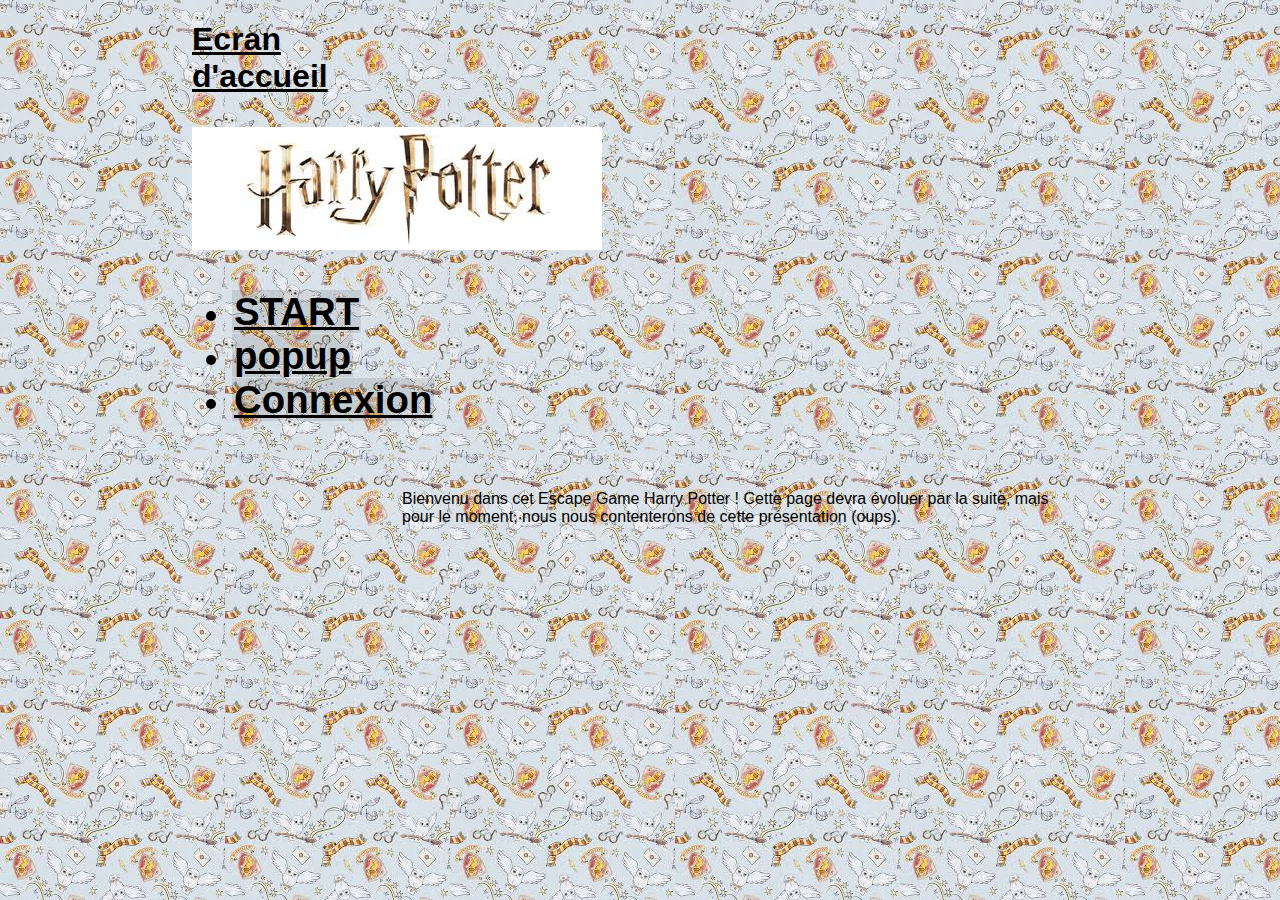
==== index.html @ 32ecda09 "Initial commit" ====
<!DOCTYPE html>
<html lang="fr">
  <head>
    <meta charset="UTF-8">
    <meta name="description" content="Une page qu'elle est vraiment super">
    <meta name="viewport" content="width=device-width,initial-scale=1">
    <title>Ecran d'accueil</title>
    <link rel="stylesheet" href="styles_index.css">
  </head>
  <body>
    <div id="header">
        <h1>Ecran d'accueil<id="topMenu">
	<p><img id="image1"  src="titre_harry_potter.jpg"></p>
            <ul>
                <li class="menuElement"><a href="formulaire.html">START</a></li>
                <li class="menuElement"><a href="popup.html">popup</a></li>
                <li class="menuElement"><a href="connect.php">Connexion</a></li>
            </ul>
        </div>
    </div>

    <div id="content">
        <p id="texte1">Bienvenu dans cet Escape Game Harry Potter ! Cette page devra évoluer par la suite, mais pour le moment, nous nous contenterons de cette présentation (oups).</p>
        
        
    </div>
  
</body>
</html>
---- styles_index.css ----
html {
    background-color: white;
    background-image: url(fond_ecran2.jpg);
    background-attachment: fixed;
}

body {
    font-family: Arial;
    width: 70%;
    margin: 0 auto;
    display: grid;
    grid-template-columns: 200px 1fr;
    grid-template-rows: auto 1fr auto;
    min-height: 100vh;
}


.menuElement a {
    color: black; /*START*/
    font-size: 1.2em;
    text-decoration: none;
    background-color: #00000018;
    padding: 0 2px;
}

#content {
    grid-column: 2 / span 1;
    grid-row: 2 / span 1;
    padding: 20px 10px;
}

image1 {
    height: 200px;
    text-align: center;
    padding-right: 5px;
}


.bold {
    font-weight: bolder;
    font-size: 1.2em;
}

em {
    font-style: italic;
    text-decoration: underline;
}

texte1 {
    color: red;
    font-size: 2em;
}

h1 {
    font-size: 2em;
    text-decoration: underline;
}

}
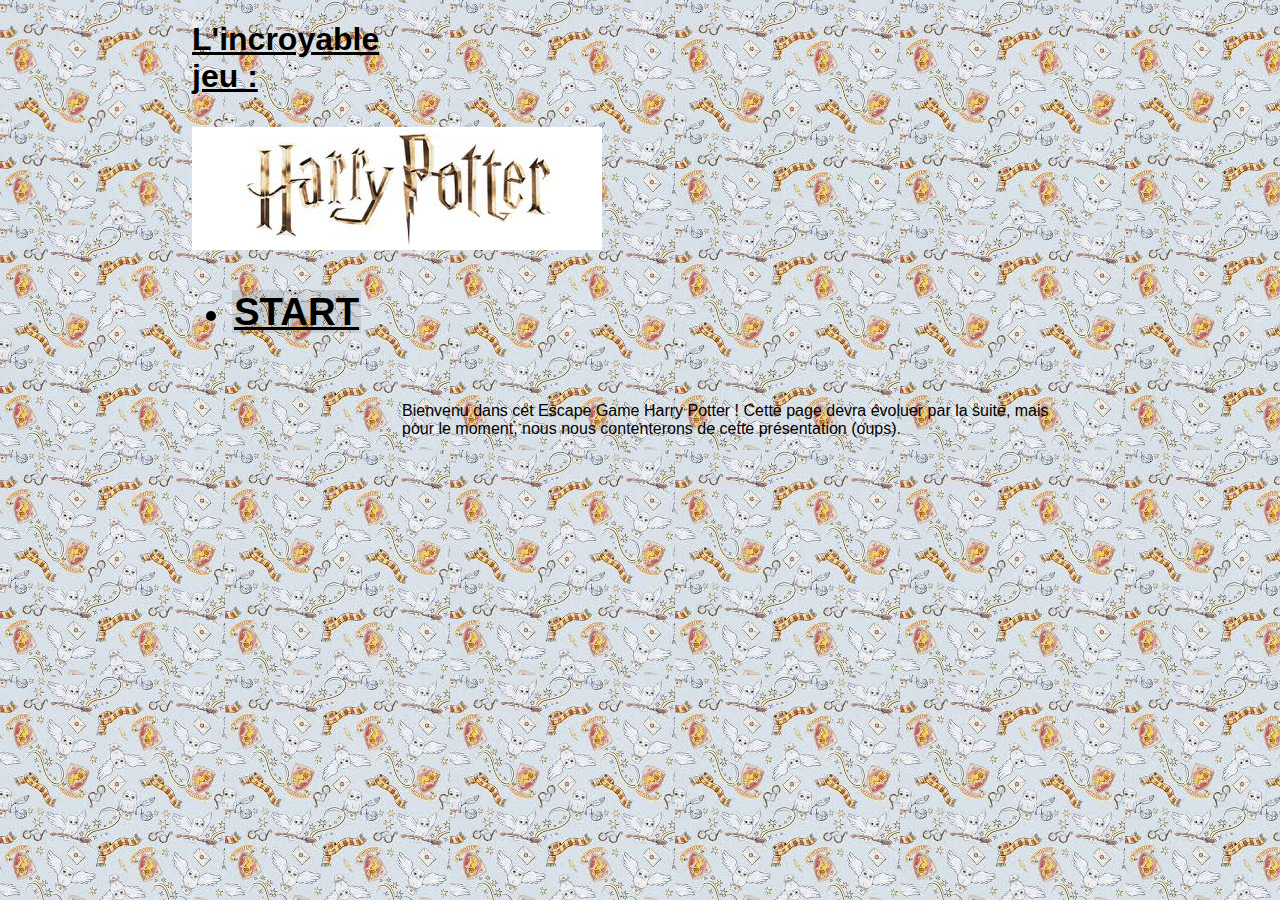
==== commit 05faa25d: "question" ====
--- a/index.html
+++ b/index.html
@@ -9,21 +9,16 @@
   </head>
   <body>
     <div id="header">
-        <h1>Ecran d'accueil<id="topMenu">
+        <h1>L'incroyable jeu :<id="topMenu">
 	<p><img id="image1"  src="titre_harry_potter.jpg"></p>
             <ul>
                 <li class="menuElement"><a href="formulaire.html">START</a></li>
-                <li class="menuElement"><a href="popup.html">popup</a></li>
-                <li class="menuElement"><a href="connect.php">Connexion</a></li>
             </ul>
         </div>
     </div>
-
     <div id="content">
         <p id="texte1">Bienvenu dans cet Escape Game Harry Potter ! Cette page devra évoluer par la suite, mais pour le moment, nous nous contenterons de cette présentation (oups).</p>
-        
-        
     </div>
-  
+    
 </body>
-</html>
+</html>--- a/styles_index.css
+++ b/styles_index.css
@@ -56,6 +56,5 @@
     text-decoration: underline;
 }
 
-}
 
 
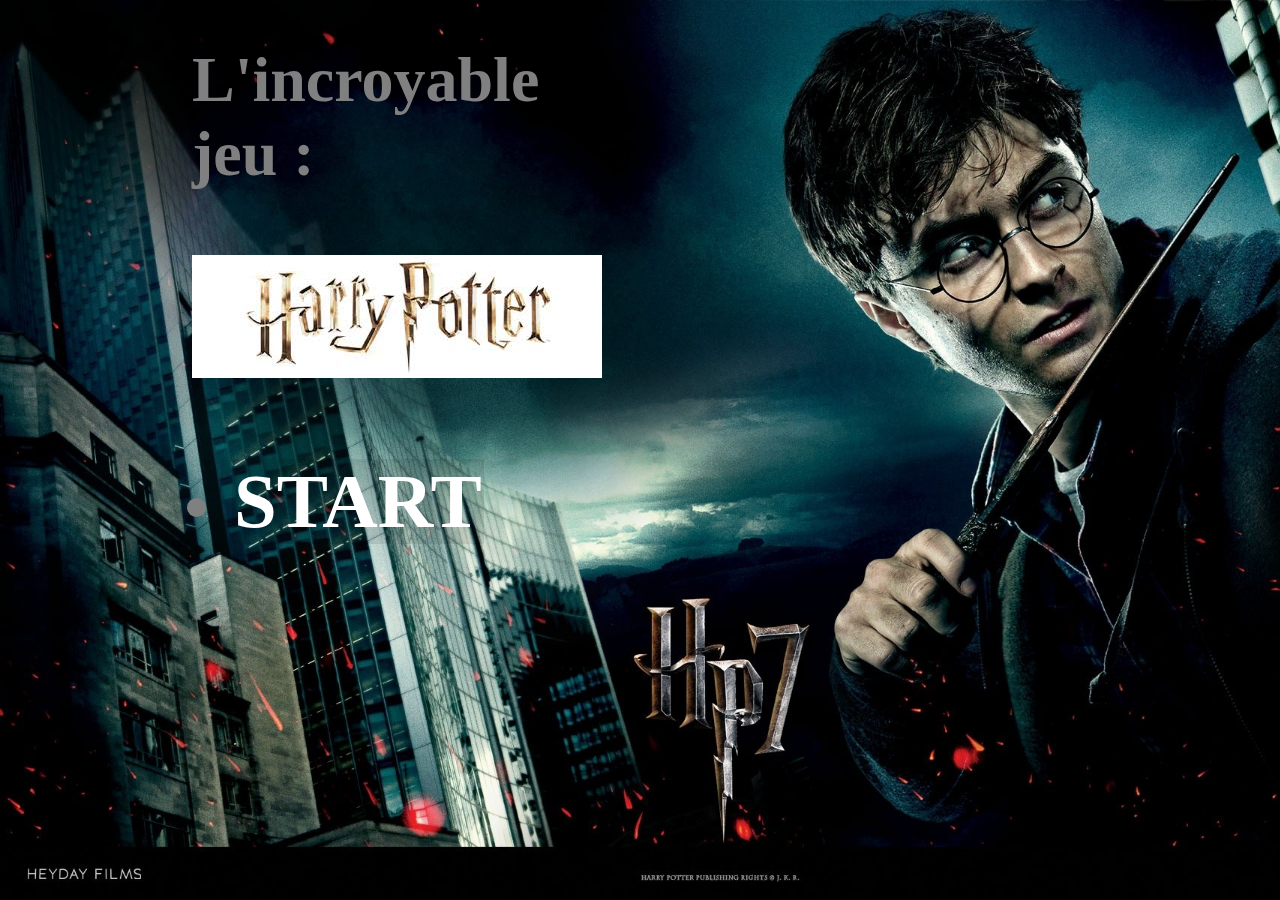
==== commit 1e45d9ef: "index" ====
--- a/index.html
+++ b/index.html
@@ -16,9 +16,6 @@
             </ul>
         </div>
     </div>
-    <div id="content">
-        <p id="texte1">Bienvenu dans cet Escape Game Harry Potter ! Cette page devra évoluer par la suite, mais pour le moment, nous nous contenterons de cette présentation (oups).</p>
-    </div>
     
 </body>
 </html>--- a/styles_index.css
+++ b/styles_index.css
@@ -1,7 +1,9 @@
 html {
     background-color: white;
-    background-image: url(fond_ecran2.jpg);
+    background-image: url(fond_ecran_index.jpg);
     background-attachment: fixed;
+    background-repeat: no-repeat;
+    background-size: cover;
 }
 
 body {
@@ -16,11 +18,12 @@
 
 
 .menuElement a {
-    color: black; /*START*/
+    color: white; /*START*/
     font-size: 1.2em;
     text-decoration: none;
     background-color: #00000018;
     padding: 0 2px;
+    font-family:"Segoe print";
 }
 
 #content {
@@ -28,11 +31,16 @@
     grid-row: 2 / span 1;
     padding: 20px 10px;
 }
+#texte1 {
+    color: white;
+    font-size: 2em;
+}
 
 image1 {
     height: 200px;
     text-align: center;
     padding-right: 5px;
+
 }
 
 
@@ -46,14 +54,11 @@
     text-decoration: underline;
 }
 
-texte1 {
-    color: red;
-    font-size: 2em;
-}
 
 h1 {
-    font-size: 2em;
-    text-decoration: underline;
+    font-size: 4em;
+    color: grey;
+    font-family:"Segoe print";
 }
 
 
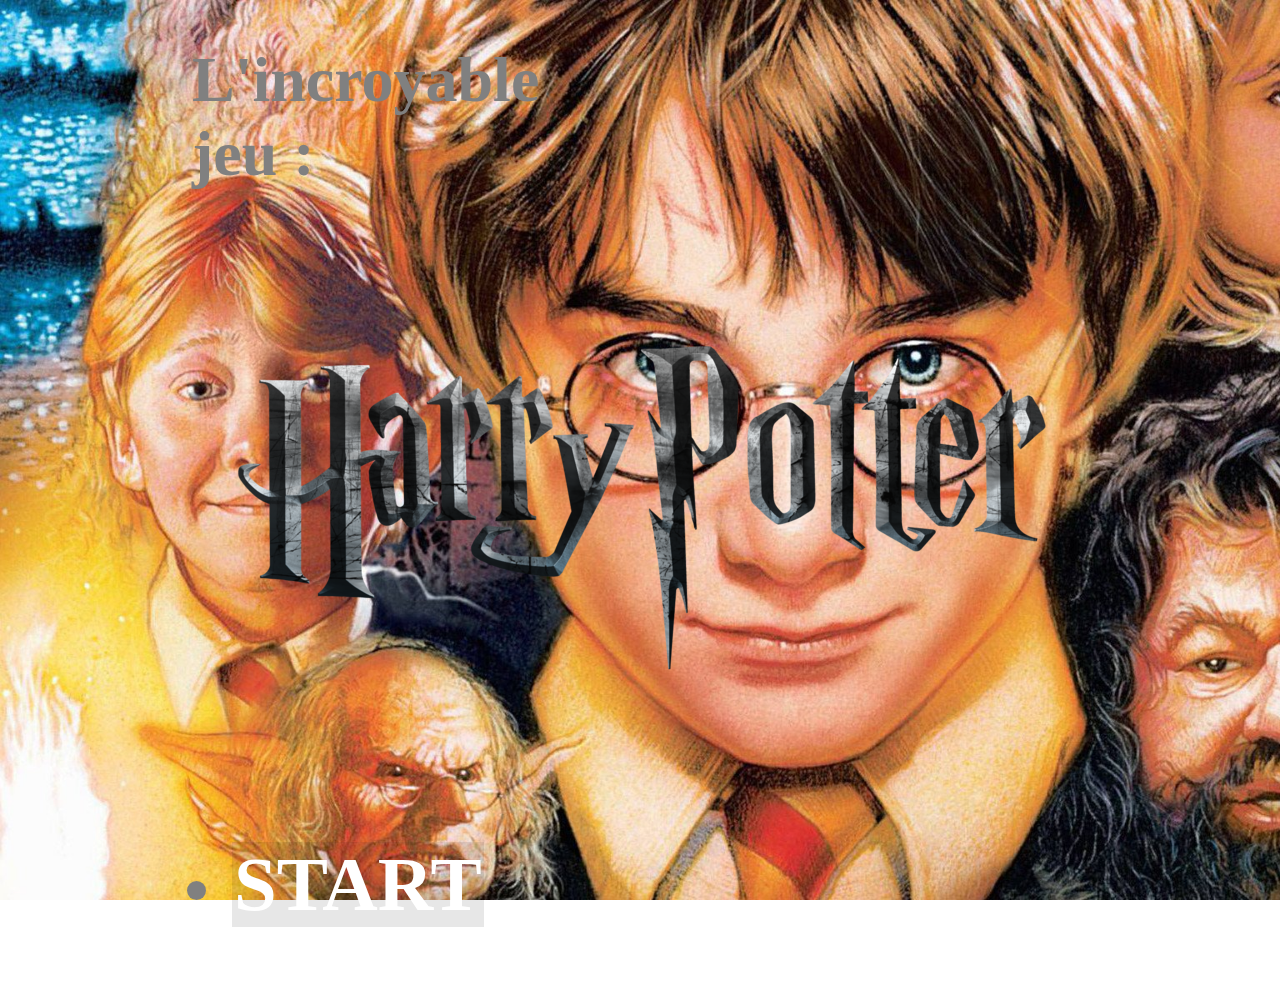
==== commit 906acdb8: "he(-irtiooooo" ====
--- a/index.html
+++ b/index.html
@@ -10,7 +10,7 @@
   <body>
     <div id="header">
         <h1>L'incroyable jeu :<id="topMenu">
-	<p><img id="image1"  src="titre_harry_potter.jpg"></p>
+	<p><img id="image1"  src="harrrrry.png"></p>
             <ul>
                 <li class="menuElement"><a href="formulaire.html">START</a></li>
             </ul>
--- a/styles_index.css
+++ b/styles_index.css
@@ -1,6 +1,6 @@
 html {
     background-color: white;
-    background-image: url(fond_ecran_index.jpg);
+    background-image: url(tel_hp.jpg);
     background-attachment: fixed;
     background-repeat: no-repeat;
     background-size: cover;
